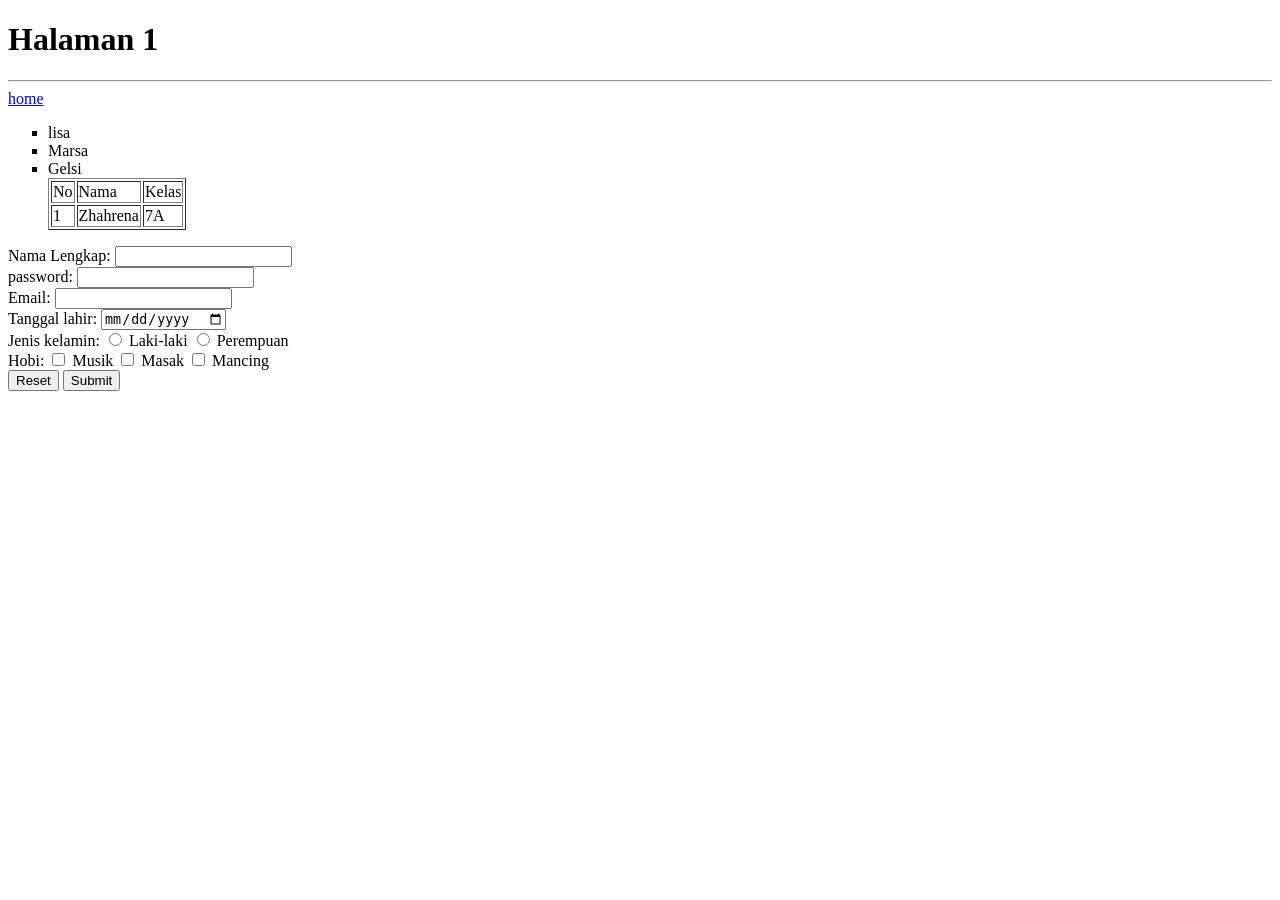
==== halaman 1.html @ 63a5ee75 "Add files via upload" ====
<!DOCTYPE html>
<html lang="en">
<head>
    
    <meta charset="UTF-8">
    <meta name="viewport" content="width=device-width, initial-scale=1.0">
    <title>Halaman 1</title>
</head>
<body>
    <h1>Halaman 1</h1>
    <hr>
    <a href="index.html">home</a>
    <a href="https://www.google.com">
        <img src="https://www.citypng.com/public/uploads/preview/google-logo-icon-gsuite-hd-701751694791470gzbayltphh.png" alt=""width=70>
    </a>
    <ul type="square">
        <li>lisa</li>
        <li>Marsa</li>
        <li>Gelsi </li>
        <table border="1">
            <tr>
                <td>No</td>
                <td>Nama</td>
                <td>Kelas</td>
            </tr>
            <tr>
                <td>1</td>
                <td>Zhahrena</td>
                <td>7A</td>
            </tr>
        </table>
    </ul>

<form>
    <label for="Nama">Nama Lengkap:</label>
    <input type="text" name="" id="Nama"required><br>
    <label for="password">password:</label>
    <input type="password" name="" id="password"required><br>
    <label for="email">Email:</label>
    <input type="email" name="" id="email"required><br>
    <label for="tgl">Tanggal lahir:</label>
    <input type="date" name="" id="tgl"required><br>

    <label for="">Jenis kelamin:</label>
    <input type="radio" name="jk" id="">
    <label for="">Laki-laki</label>
    <input type="radio" name="jk" id="">
    <label for="">Perempuan</label><br>

<label for="">Hobi:</label>
<input type="checkbox" name="" id="Musik">
<label for="Musik">Musik</label>
<input type="checkbox" name="" id="Masak">
<label for="Masak">Masak</label>
<input type="checkbox" name="" id="Mancing">
<label for="Mancing">Mancing</label><br>

<input type="reset" name="" id="">
<input type="submit" name="" id=""><br>

</form>
</body>
</html>
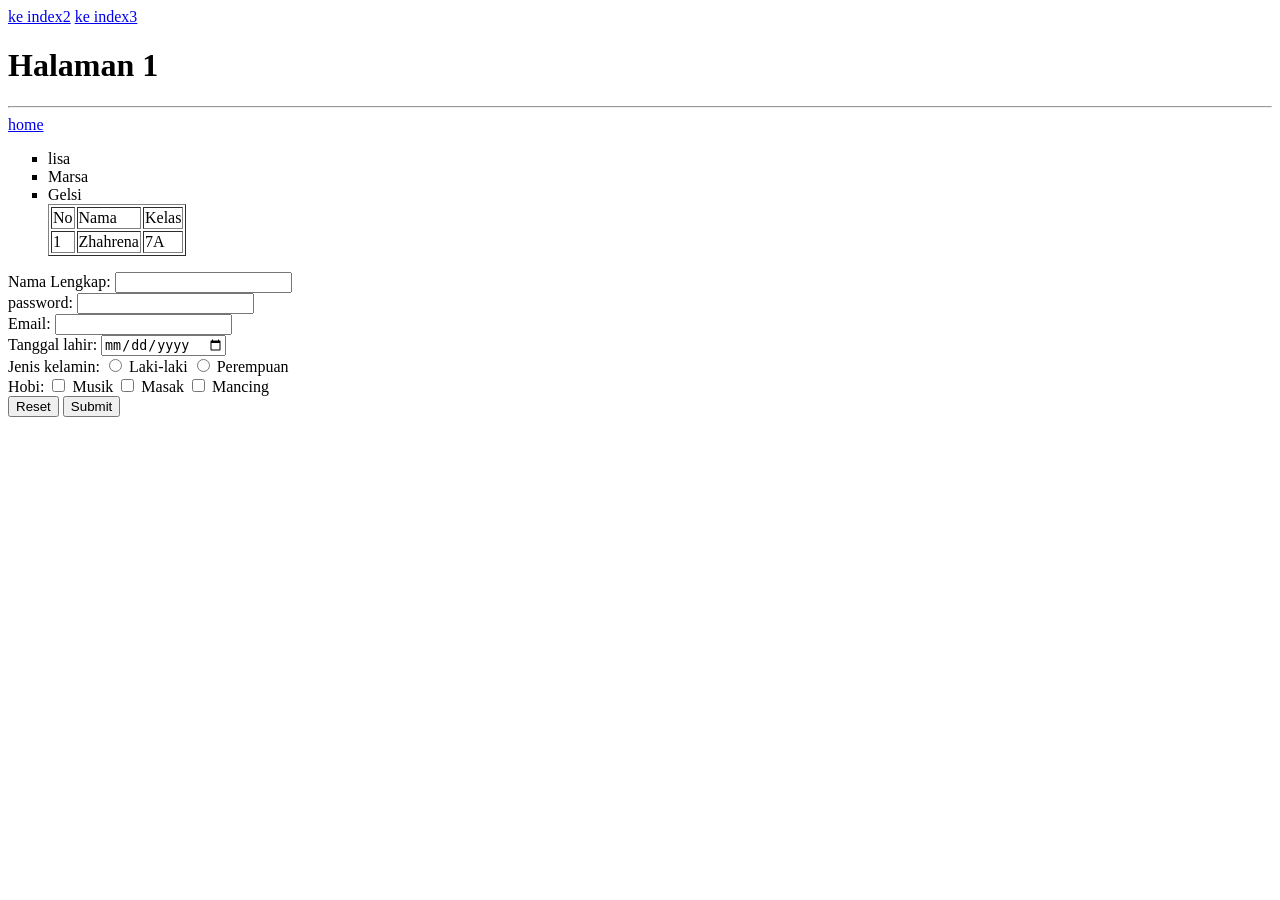
==== commit 5d128c17: "Add files via upload" ====
--- a/halaman 1.html
+++ b/halaman 1.html
@@ -7,6 +7,8 @@
     <title>Halaman 1</title>
 </head>
 <body>
+    <a href="index2.html">ke index2</a>
+    <a href="index3.html">ke index3</a>
     <h1>Halaman 1</h1>
     <hr>
     <a href="index.html">home</a>
